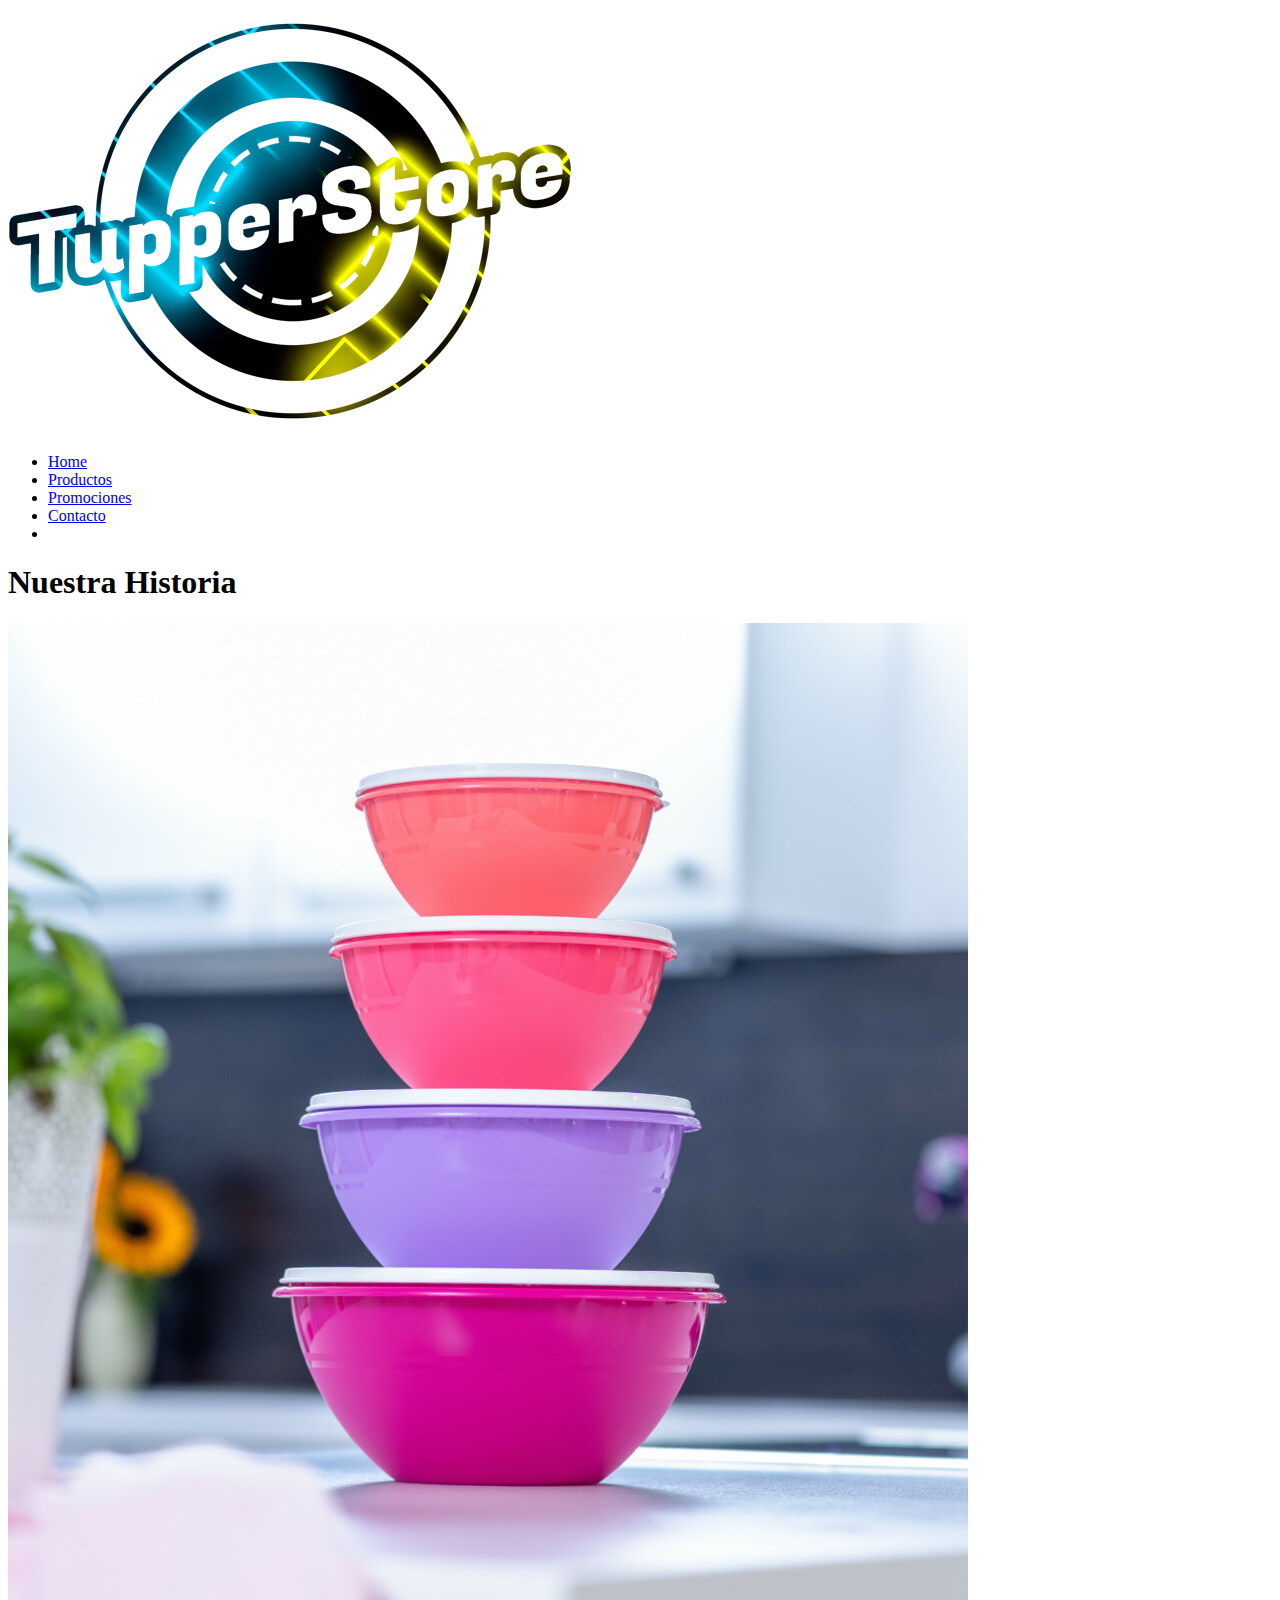
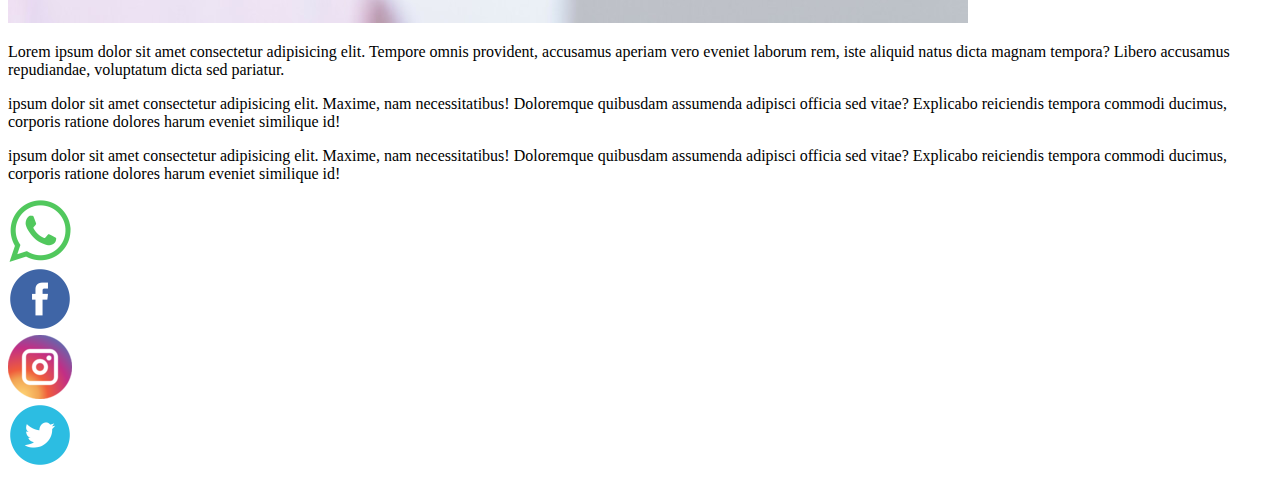
==== pages/nosotros.html @ eb11270f "subiendo archivos" ====
<!DOCTYPE html>
<html lang="en">

<head>
    <meta charset="UTF-8">
    <meta http-equiv="X-UA-Compatible" content="IE=edge">
    <meta name="viewport" content="width=device-width, initial-scale=1.0">

    <!--link de css-->
    <link rel="stylesheet" href="../css/estilos.css">
    <title>Nosotros</title>
</head>

<body>
    <div class="container">
        <header>
            
            <!-- Menu de navegacion-->
            <div class="Nav">
                            
                <span>
                    <a href="../index.html">
                        <img src="../img/logo04.png" alt="" class="logo">
                    </a>
                </span>
        
        
                <nav>
                    <ul class="menu">
                        <li>
                            <a href="../index.html"> Home </a>
                        </li>
                        <li>
                            <a href="productos.html"> Productos</a>
                        </li>    
                        
                        <li>
                            <a href="Promociones.html"> Promociones</a>
                        </li>
                        <li>
                            <a href="contacto.html">Contacto</a>
                        </li>
                        <li>
                       
        
                    </ul>
                </nav>
               
        
            </div>
        </header>
        
        <main class="grid">
            
            <h1> Nuestra Historia</h1>
            <div class="contenedorNosotros">
                <div class="bannerNos">
                    <img src="../img/bannernosotros.jpeg" alt="">
                </div>
                <div class="texto">
                    <p>Lorem ipsum dolor sit amet consectetur adipisicing elit. Tempore omnis provident, accusamus aperiam vero
                    eveniet laborum rem, iste aliquid natus dicta magnam tempora? Libero accusamus repudiandae, voluptatum
                    dicta sed pariatur.
                    </p>
        
                    <p> ipsum dolor sit amet consectetur adipisicing elit. Maxime, nam necessitatibus! Doloremque
                    quibusdam assumenda adipisci officia sed vitae? Explicabo reiciendis tempora commodi ducimus, corporis
                    ratione dolores harum eveniet similique id!
                   </p>
                   <p> ipsum dolor sit amet consectetur adipisicing elit. Maxime, nam necessitatibus! Doloremque
                    quibusdam assumenda adipisci officia sed vitae? Explicabo reiciendis tempora commodi ducimus, corporis
                    ratione dolores harum eveniet similique id!
                   </p>
                </div>
            </div>
        
        
        </main>
        
        <footer>
            <div class="redesSociales">
                <div>
                    <img src="../img/whatsapp.png" alt="" class="imglogo">
                    
                </div>
                <div>
                    <img src="../img/facebook.png" alt="" class="imglogo">
                    
                </div>
                <div>
                    <img src="../img/instagram.png" alt=""class="imglogo">
                    
                </div>
                <div>
                    <img src="../img/twitter.png" alt=""class="imglogo">
                    
                </div>
        
            </div>
        </footer>
        
    </div>



</body>

</html>
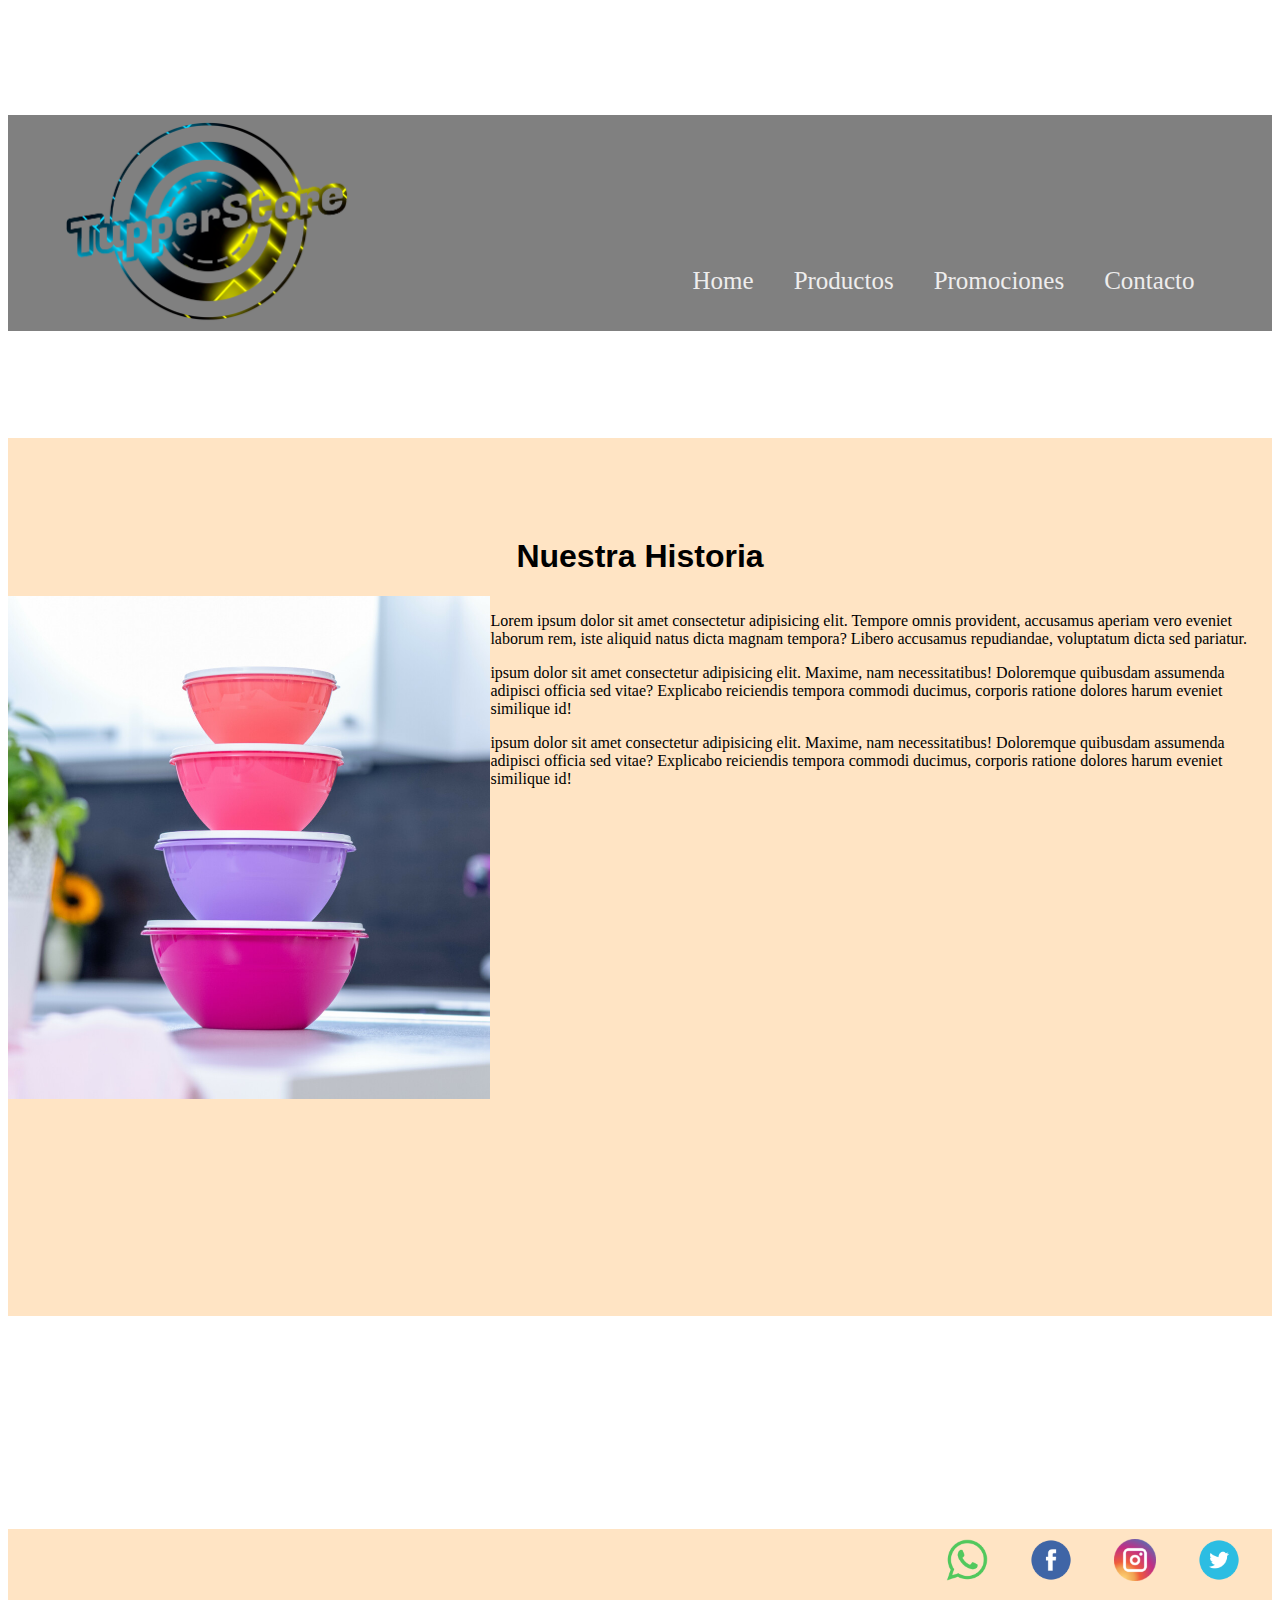
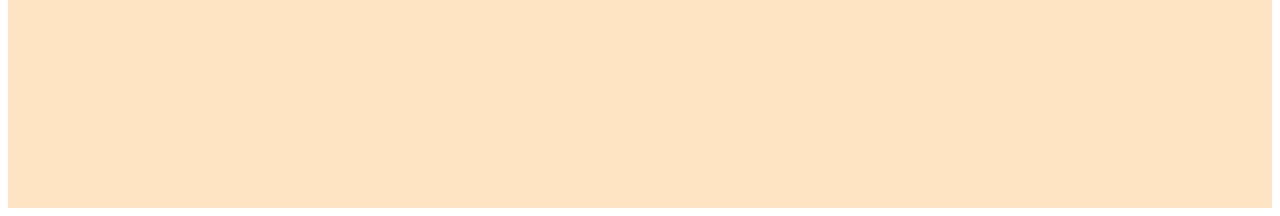
==== commit c22ccb09: "correciones sass" ====
--- a/pages/nosotros.html
+++ b/pages/nosotros.html
@@ -7,23 +7,22 @@
     <meta name="viewport" content="width=device-width, initial-scale=1.0">
 
     <!--link de css-->
-    <link rel="stylesheet" href="../css/estilos.css">
-    <title>Nosotros</title>
+    <link rel="stylesheet" href="../css/main.css">
+    <title>Nosotros - Tupperstore</title>
 </head>
 
 <body>
-    <div class="container">
+    <div class="conteiner">
         <header>
             
             <!-- Menu de navegacion-->
-            <div class="Nav">
+            <div class="contMenu">
                             
                 <span>
                     <a href="../index.html">
                         <img src="../img/logo04.png" alt="" class="logo">
                     </a>
                 </span>
-        
         
                 <nav>
                     <ul class="menu">
@@ -40,9 +39,7 @@
                         <li>
                             <a href="contacto.html">Contacto</a>
                         </li>
-                        <li>
-                       
-        
+                        <li>                                
                     </ul>
                 </nav>
                
@@ -50,12 +47,12 @@
             </div>
         </header>
         
-        <main class="grid">
+        <main>
             
             <h1> Nuestra Historia</h1>
-            <div class="contenedorNosotros">
-                <div class="bannerNos">
-                    <img src="../img/bannernosotros.jpeg" alt="">
+            <div class="contNosotros">
+                <div>
+                    <img src="../img/bannernosotros.jpeg" alt=""class="imgbanner">
                 </div>
                 <div class="texto">
                     <p>Lorem ipsum dolor sit amet consectetur adipisicing elit. Tempore omnis provident, accusamus aperiam vero
--- a/css/main.css
+++ b/css/main.css
@@ -0,0 +1,125 @@
+@media screen and (max-width: 768px) {
+  .conteiner .contMenu {
+    flex-direction: column;
+    align-items: center;
+    justify-content: space-evenly; }
+    .conteiner .contMenu span {
+      margin: 0;
+      justify-content: center;
+      height: 100%; }
+  .conteiner .header {
+    flex-direction: column; }
+  .conteiner main .cards .card {
+    width: 50%; } }
+
+@media screen and (max-width: 320px) {
+  .conteiner .contMenu {
+    flex-direction: column;
+    align-items: center;
+    justify-content: space-evenly; }
+    .conteiner .contMenu span {
+      margin: 0;
+      justify-content: center;
+      height: 100%; }
+  .conteiner .header {
+    flex-direction: column; }
+  .conteiner main .cards .card {
+    width: 40%; } }
+
+.conteiner {
+  display: grid;
+  min-height: 200vh;
+  grid-template-areas: "header header header" + "main main main"+ "cards cards cards"+ "footer footer footer";
+  grid-template-columns: auto;
+  grid-template-rows: auto; }
+  .conteiner header {
+    grid-area: header;
+    display: flex;
+    justify-content: center;
+    flex-direction: column; }
+    .conteiner header .contMenu {
+      background-color: gray;
+      display: flex;
+      flex-direction: row;
+      justify-content: center;
+      align-items: flex-end;
+      width: 100%; }
+      .conteiner header .contMenu .logo {
+        width: 50%; }
+      .conteiner header .contMenu nav .menu {
+        display: flex;
+        flex-direction: row;
+        align-items: flex-end;
+        list-style: none;
+        width: 100%; }
+        .conteiner header .contMenu nav .menu li a {
+          display: flex;
+          padding: 10px 10px;
+          margin: 10px;
+          color: #eeeded;
+          font-size: 25px;
+          font-weight: 100;
+          text-decoration: none; }
+          .conteiner header .contMenu nav .menu li a:hover {
+            color: #a74add;
+            transform: scale(1.1);
+            opacity: 0.6;
+            background-color: antiquewhite;
+            font-weight: bold; }
+  .conteiner main {
+    grid-area: main;
+    justify-content: center;
+    background-color: bisque; }
+    .conteiner main h2 {
+      text-align: center;
+      font-family: 'Raleway', sans-serif;
+      margin-top: 100px; }
+    .conteiner main h1 {
+      text-align: center;
+      font-family: 'Raleway', sans-serif;
+      margin-top: 100px; }
+    .conteiner main .cards {
+      grid-area: cards;
+      display: flex;
+      width: 100%;
+      justify-content: space-around;
+      flex-wrap: wrap; }
+      .conteiner main .cards .card {
+        border: solid 2px #00000a;
+        background-color: white;
+        width: 300px;
+        height: auto;
+        margin: 20px;
+        padding: 10px;
+        border-radius: 5%;
+        text-align: center; }
+        .conteiner main .cards .card img {
+          width: 80%;
+          height: auto;
+          padding: 20px;
+          margin-top: 100px;
+          align-items: center; }
+          .conteiner main .cards .card imghover {
+            transform: scale(1.3); }
+    .conteiner main .contNosotros {
+      display: flex;
+      width: 100%; }
+      .conteiner main .contNosotros .imgbanner {
+        width: 100%; }
+  .conteiner footer {
+    display: flex;
+    grid-area: footer;
+    justify-content: center;
+    background-color: bisque; }
+    .conteiner footer .redesSociales {
+      display: flex;
+      width: 100%;
+      align-content: center;
+      justify-content: space-evenly;
+      justify-content: flex-end; }
+      .conteiner footer .redesSociales .imglogo {
+        margin: 10px;
+        width: 50%; }
